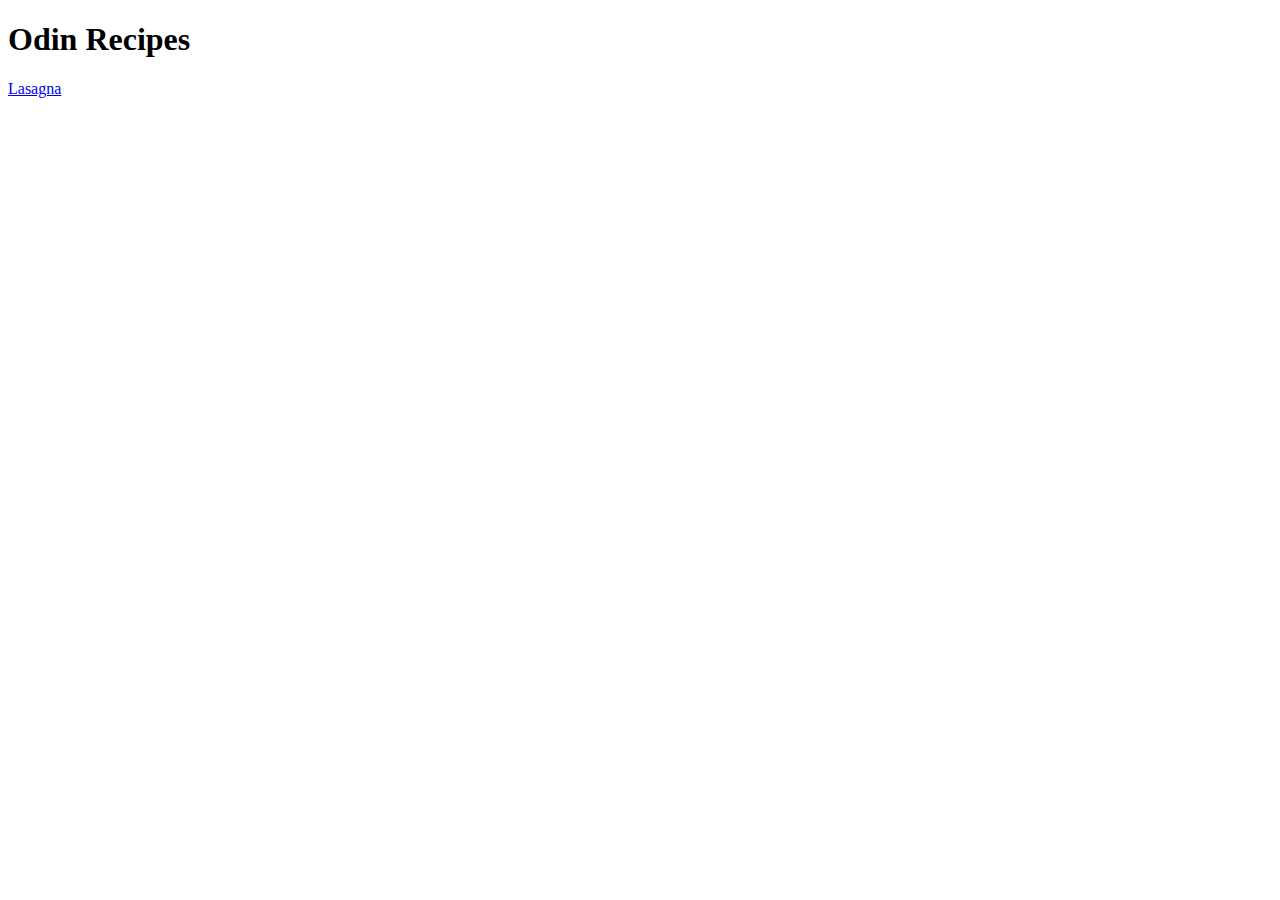
==== index.html @ ba8222b2 "add other stuff" ====
<!DOCTYPE html>
<html lang="en">
<head>
    <meta charset="UTF-8">
    <title>Odin Recipes</title>
</head>
<body>
    <h1>Odin Recipes</h1>
    <a href="recipes/lasagna.html">Lasagna</a>
</body>
</html>
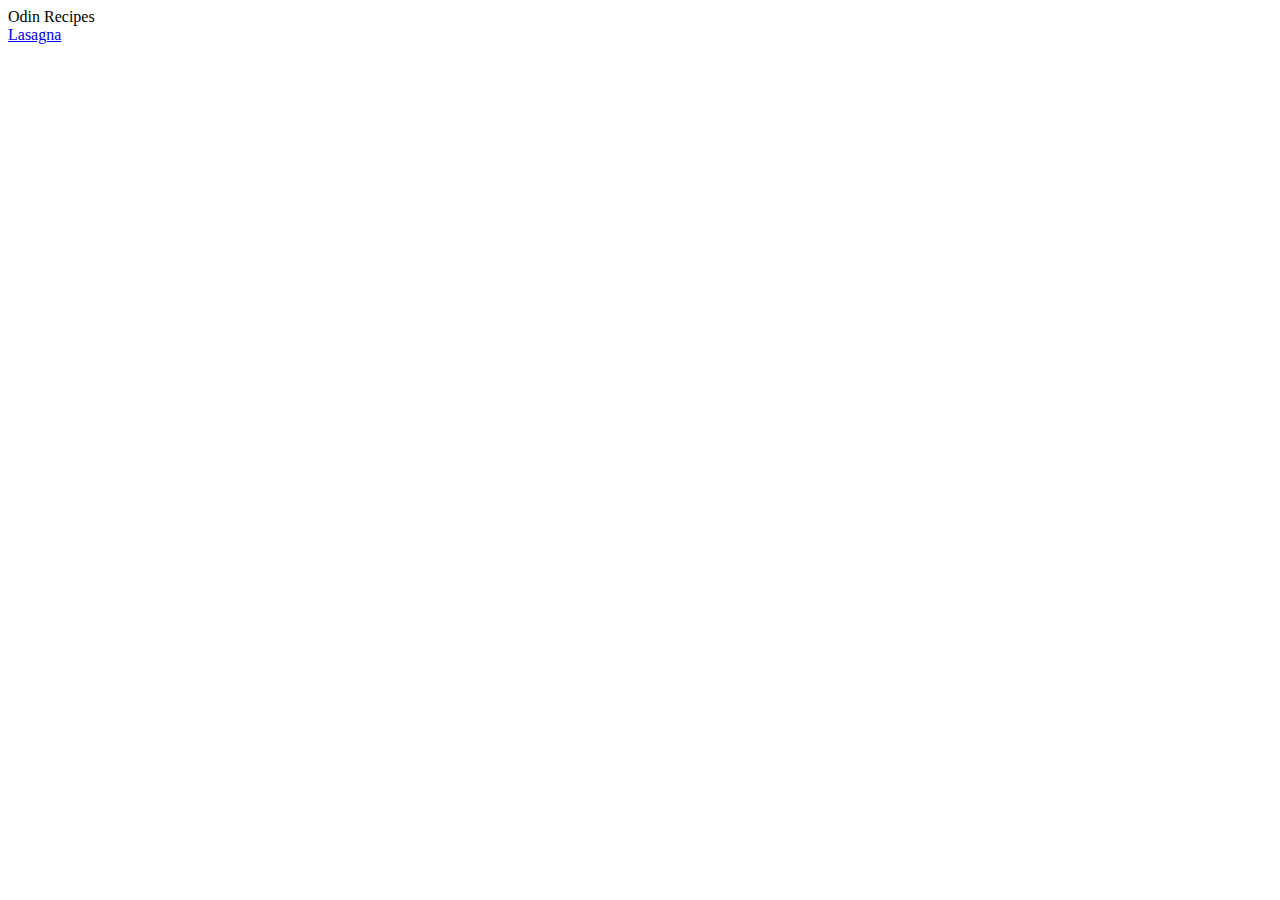
==== commit 1b14bca3: "fix index.html" ====
--- a/index.html
+++ b/index.html
@@ -3,9 +3,10 @@
 <head>
     <meta charset="UTF-8">
     <title>Odin Recipes</title>
+    <link href="styles.css" rel="stylesheet">
 </head>
 <body>
-    <h1>Odin Recipes</h1>
+    <div class=".for-recipes">Odin Recipes</div>
     <a href="recipes/lasagna.html">Lasagna</a>
 </body>
 </html>--- a/styles.css
+++ b/styles.css
@@ -0,0 +1,5 @@
+.for-recipes{
+    color:red;
+    font-size: 20px;
+    background-color:blue;
+}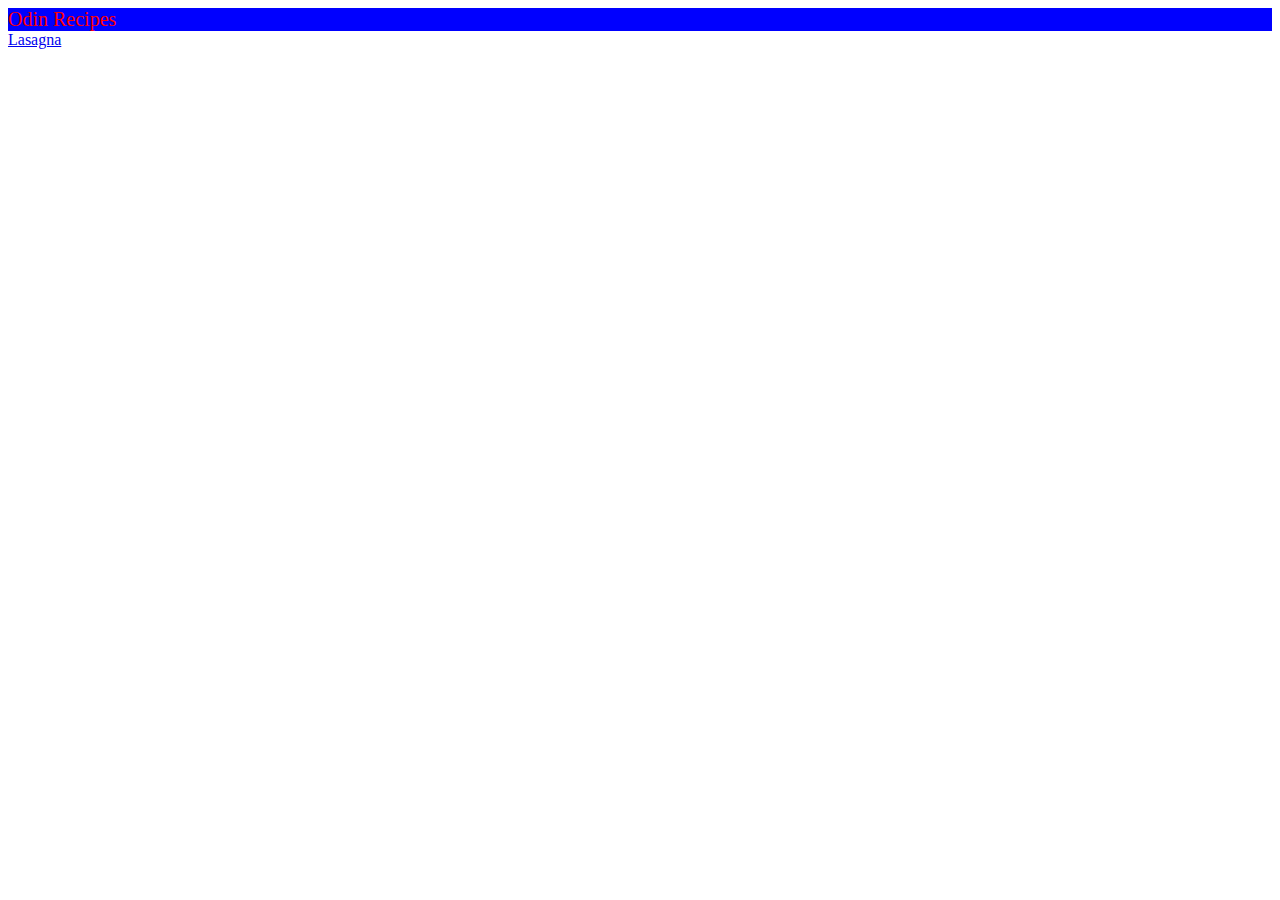
==== commit cd72fdf8: "fix typo in index.html" ====
--- a/index.html
+++ b/index.html
@@ -6,7 +6,7 @@
     <link href="styles.css" rel="stylesheet">
 </head>
 <body>
-    <div class=".for-recipes">Odin Recipes</div>
+    <div class="for-recipes">Odin Recipes</div>
     <a href="recipes/lasagna.html">Lasagna</a>
 </body>
 </html>